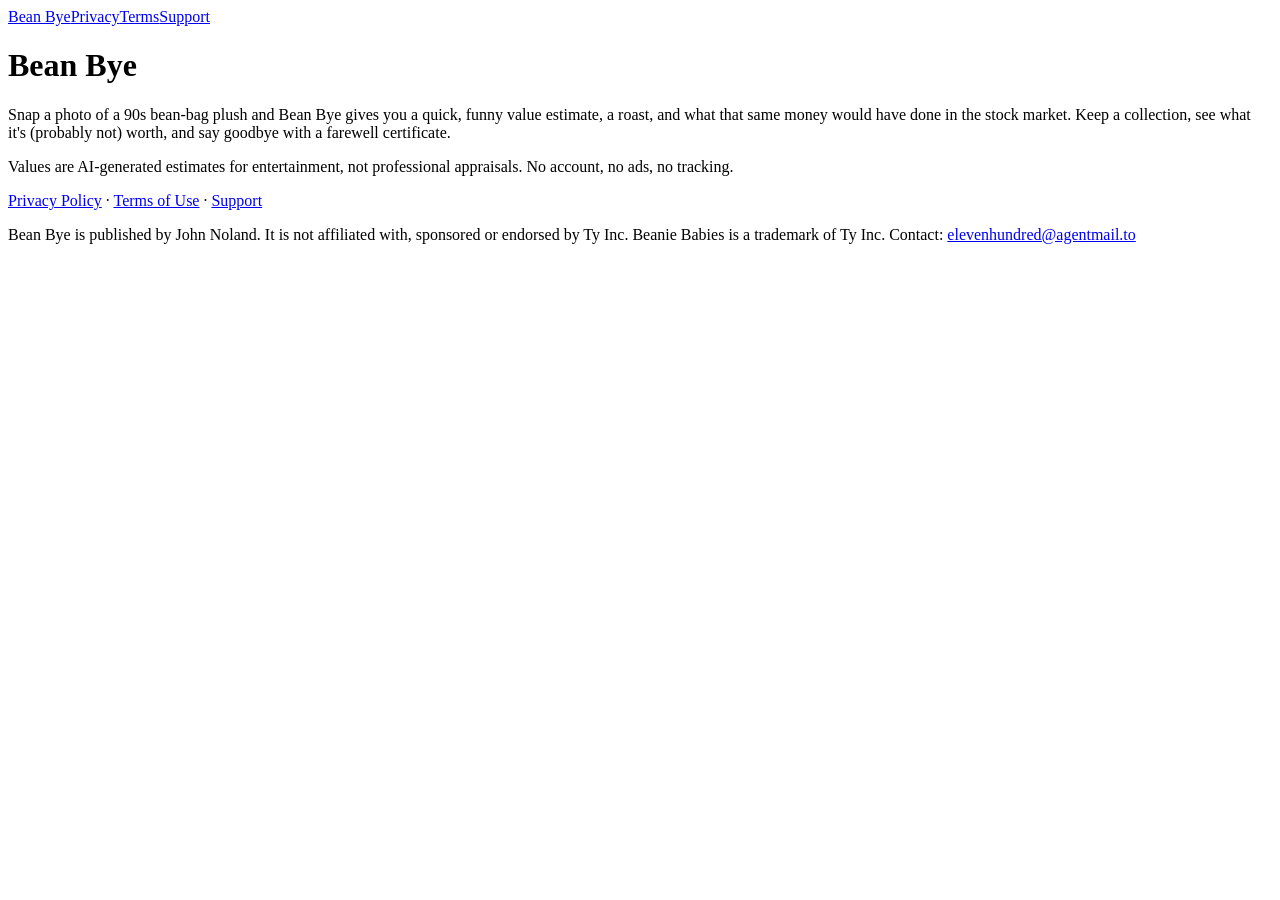
==== beanbye/index.html @ 28c15279 "Add Bean Bye landing, privacy, support and terms pages" ====
<!doctype html><html lang="en"><head><meta charset="utf-8"><meta name="viewport" content="width=device-width,initial-scale=1">
<title>Bean Bye</title><link rel="stylesheet" href="/apps/style.css"></head><body>
<nav><a href="/apps/beanbye/">Bean Bye</a><a href="/apps/beanbye/privacy/">Privacy</a><a href="/apps/beanbye/terms/">Terms</a><a href="/apps/beanbye/support/">Support</a></nav>
<h1>Bean Bye</h1>
<p>Snap a photo of a 90s bean-bag plush and Bean Bye gives you a quick, funny value estimate, a roast, and what that same money would have done in the stock market. Keep a collection, see what it's (probably not) worth, and say goodbye with a farewell certificate.</p>
<p>Values are AI-generated estimates for entertainment, not professional appraisals. No account, no ads, no tracking.</p>
<p><a href="privacy/">Privacy Policy</a> · <a href="terms/">Terms of Use</a> · <a href="support/">Support</a></p>
<footer>Bean Bye is published by John Noland. It is not affiliated with, sponsored or endorsed by Ty Inc. Beanie Babies is a trademark of Ty Inc. Contact: <a href="mailto:elevenhundred@agentmail.to">elevenhundred@agentmail.to</a></footer>
</body></html>
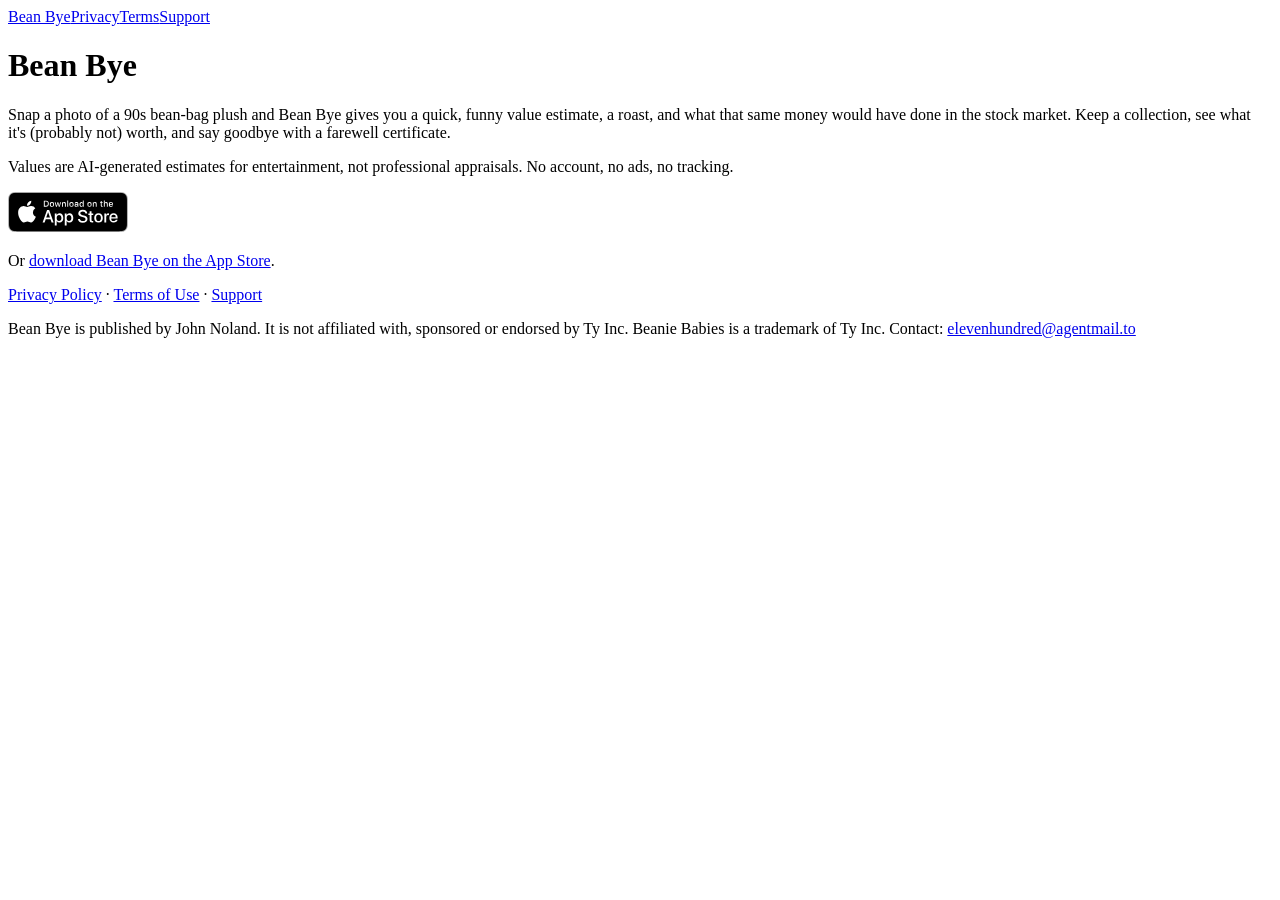
==== commit 0d622f52: "Link Bean Bye to its App Store listing Add Apple's official badge and a text link on the Bean Bye pa" ====
--- a/beanbye/index.html
+++ b/beanbye/index.html
@@ -1,9 +1,13 @@
 <!doctype html><html lang="en"><head><meta charset="utf-8"><meta name="viewport" content="width=device-width,initial-scale=1">
-<title>Bean Bye</title><link rel="stylesheet" href="/apps/style.css"></head><body>
+<title>Bean Bye</title><link rel="stylesheet" href="/apps/style.css">
+<meta name="apple-itunes-app" content="app-id=6758724668">
+</head><body>
 <nav><a href="/apps/beanbye/">Bean Bye</a><a href="/apps/beanbye/privacy/">Privacy</a><a href="/apps/beanbye/terms/">Terms</a><a href="/apps/beanbye/support/">Support</a></nav>
 <h1>Bean Bye</h1>
 <p>Snap a photo of a 90s bean-bag plush and Bean Bye gives you a quick, funny value estimate, a roast, and what that same money would have done in the stock market. Keep a collection, see what it's (probably not) worth, and say goodbye with a farewell certificate.</p>
 <p>Values are AI-generated estimates for entertainment, not professional appraisals. No account, no ads, no tracking.</p>
+<p><a class="store" href="https://apps.apple.com/us/app/bean-bye/id6758724668" rel="noopener"><img src="download-on-the-app-store.svg" alt="Download on the App Store" width="120" height="40"></a></p>
+<p>Or <a href="https://apps.apple.com/us/app/bean-bye/id6758724668" rel="noopener">download Bean Bye on the App Store</a>.</p>
 <p><a href="privacy/">Privacy Policy</a> · <a href="terms/">Terms of Use</a> · <a href="support/">Support</a></p>
 <footer>Bean Bye is published by John Noland. It is not affiliated with, sponsored or endorsed by Ty Inc. Beanie Babies is a trademark of Ty Inc. Contact: <a href="mailto:elevenhundred@agentmail.to">elevenhundred@agentmail.to</a></footer>
 </body></html>
